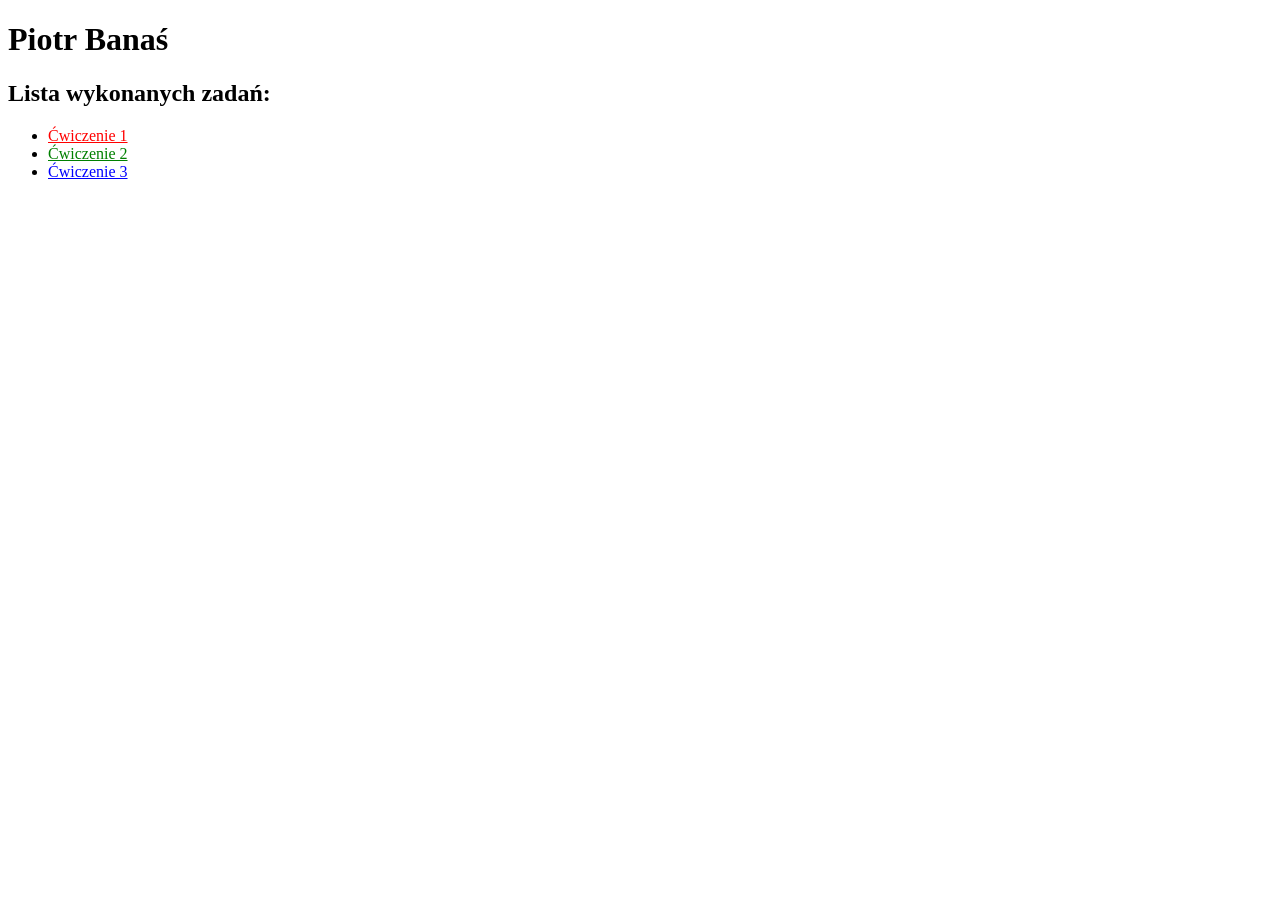
==== lab_01/index.html @ a84e66b8 "lab01 first part tasks finished" ====
<!doctype html>
<html lang="pl">
<head>
    <meta charset="UTF-8">
    <meta name="viewport"
          content="width=device-width, user-scalable=no, initial-scale=1.0, maximum-scale=1.0, minimum-scale=1.0">
    <meta http-equiv="X-UA-Compatible" content="ie=edge">
    <title>Lab_01 - rozwiązania do ćwiczeń</title>
</head>
<body>
<h1>Piotr Banaś</h1>
<h2>Lista wykonanych zadań: </h2>
<ul>
    <li><a href="ćwiczenie1.html" style="color: red;">Ćwiczenie 1</a></li>
    <li><a href="ćwiczenie2.html" style="color: green;">Ćwiczenie 2</a></li>
    <li><a href="ćwiczenie3.html" style="color: blue;">Ćwiczenie 3</a></li>
</ul>
</body>
</html>
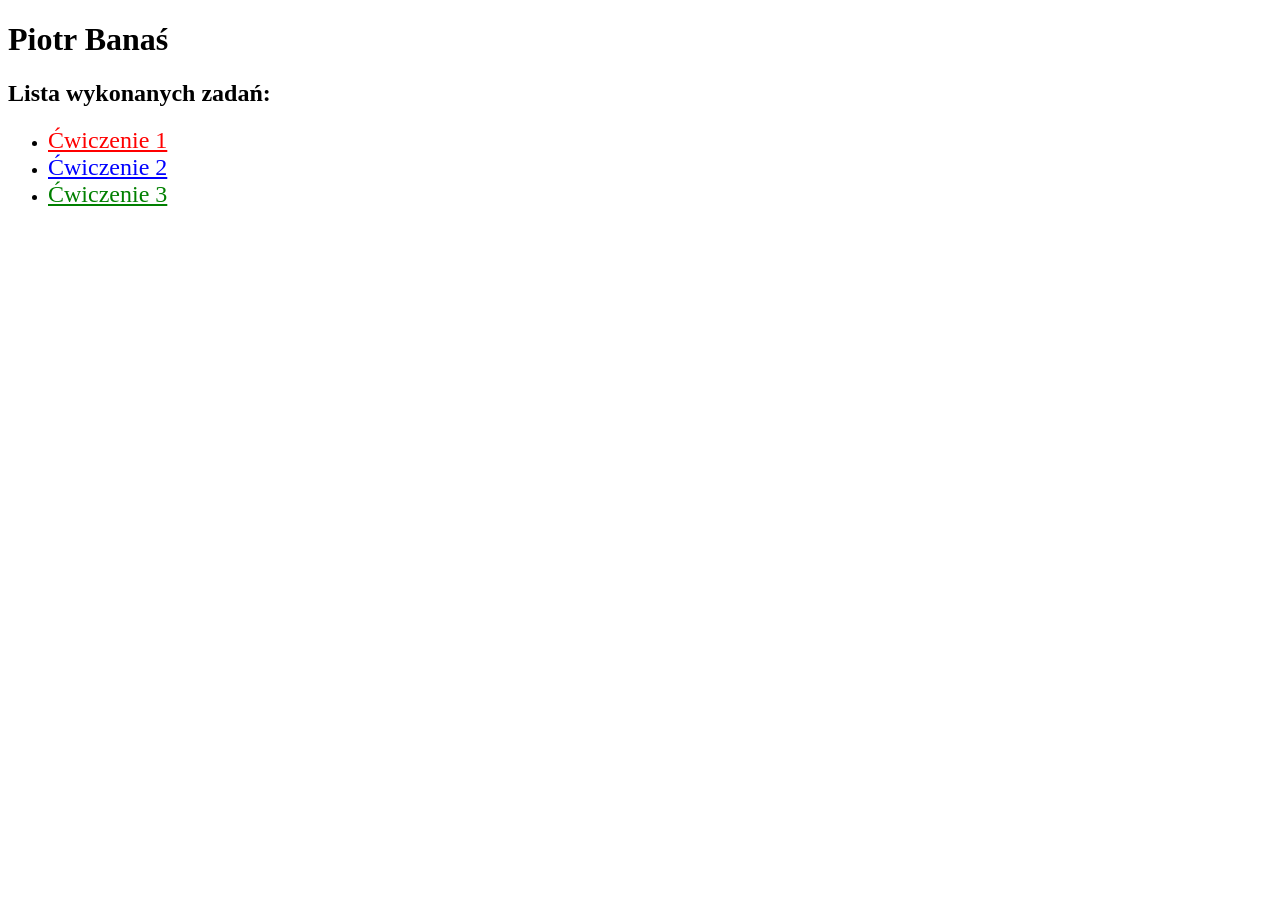
==== commit fd32b2a9: "as previous + added font colours" ====
--- a/lab_01/index.html
+++ b/lab_01/index.html
@@ -6,14 +6,28 @@
           content="width=device-width, user-scalable=no, initial-scale=1.0, maximum-scale=1.0, minimum-scale=1.0">
     <meta http-equiv="X-UA-Compatible" content="ie=edge">
     <title>Lab_01 - rozwiązania do ćwiczeń</title>
+    <style>
+        .font-red{
+            color: red;
+        }
+        .font-green{
+            color: green;
+        }
+        .font-blue{
+            color: blue;
+        }
+        .font-size{
+            font-size: x-large;
+        }
+    </style>
 </head>
 <body>
 <h1>Piotr Banaś</h1>
 <h2>Lista wykonanych zadań: </h2>
 <ul>
-    <li><a href="ćwiczenie1.html" style="color: red;">Ćwiczenie 1</a></li>
-    <li><a href="ćwiczenie2.html" style="color: green;">Ćwiczenie 2</a></li>
-    <li><a href="ćwiczenie3.html" style="color: blue;">Ćwiczenie 3</a></li>
+    <li><a href="ćwiczenie1.html" class = "font-size font-red">Ćwiczenie 1</a></li>
+    <li><a href="ćwiczenie2.html" class = "font-size font-blue">Ćwiczenie 2</a></li>
+    <li><a href="ćwiczenie3.html" class = "font-size font-green">Ćwiczenie 3</a></li>
 </ul>
 </body>
 </html>
